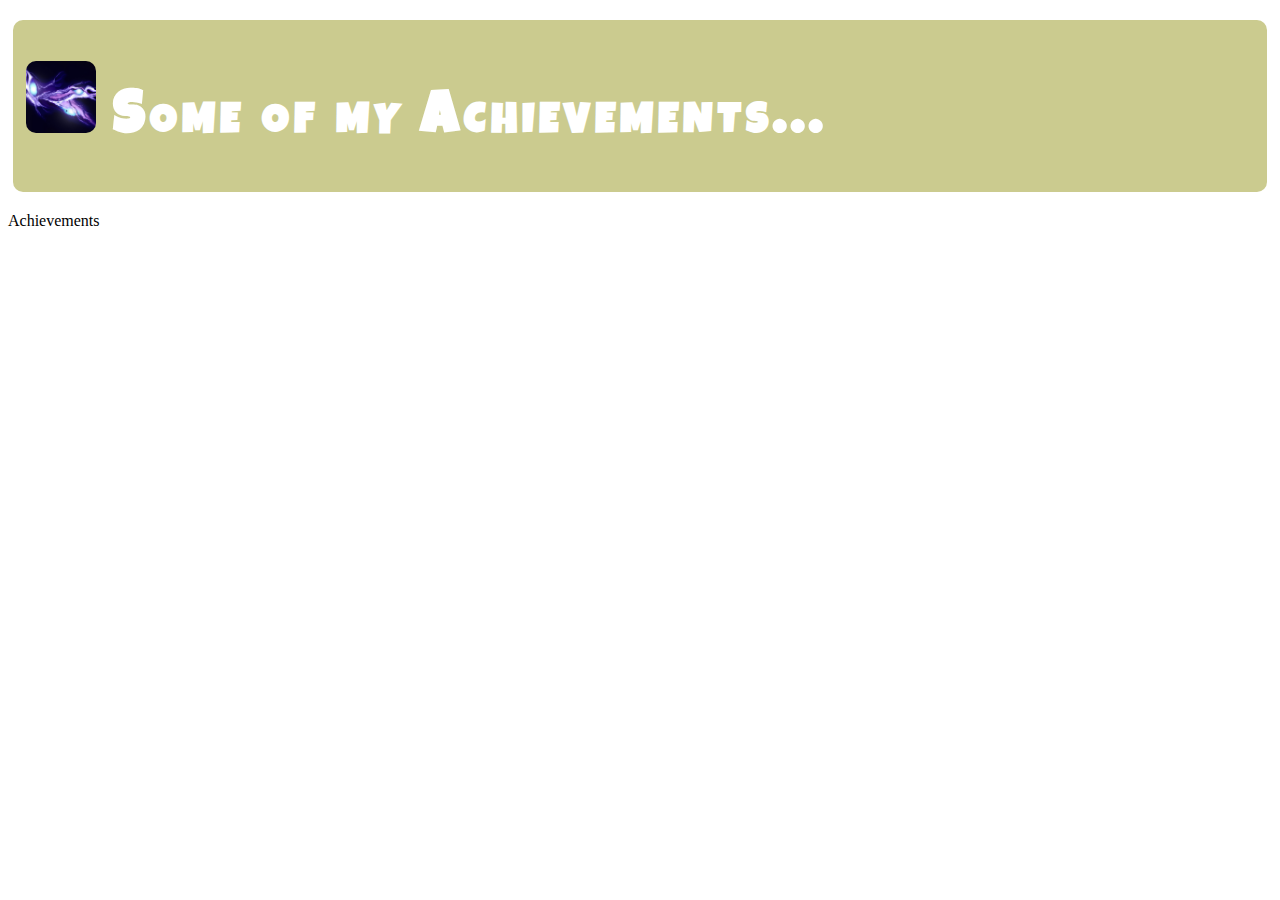
==== achievements.html @ 76c4f390 "Add files via upload" ====
<!DOCTYPE html>
<html lang="en">
<head>
    <meta charset="UTF-8">
    <meta http-equiv="X-UA-Compatible" content="IE=edge">
    <meta name="viewport" content="width=device-width, initial-scale=1.0">
    <title>hk77 | Achievements</title>    
    <link rel="stylesheet" href="achievements.css">

    <link rel="apple-touch-icon" sizes="180x180" href="apple-touch-icon.png">
    <link rel="icon" type="image/png" sizes="32x32" href="favicon-32x32.png">
    <link rel="icon" type="image/png" sizes="16x16" href="favicon-16x16.png">
    <link rel="manifest" href="site.webmanifest">
    <link rel="mask-icon" href="safari-pinned-tab.svg" color="#5bbad5">
    <meta name="msapplication-TileColor" content="#da532c">
    <meta name="theme-color" content="#ffffff">
 
    <!-- 
        <link rel="icon" href="favicon-16x16.png">
    -->

    <link rel="preconnect" href="https://fonts.googleapis.com">
    <link rel="preconnect" href="https://fonts.gstatic.com" crossorigin>
    <link href="https://fonts.googleapis.com/css2?family=Babylonica&family=Concert+One&family=Luckiest+Guy&family=Monoton&family=Patrick+Hand&family=Rubik+Bubbles&family=Rubik+Microbe&family=Rubik+Moonrocks&family=Rubik+Puddles&family=Rubik+Wet+Paint&family=Shadows+Into+Light&display=swap" rel="stylesheet">
</head>
<body>
    <div id="achievements_heading">
        <h1> <img src="hk77_logo.jpg" alt="hk77 | Logo" id="hk77_logo"> 
            Some of my Achievements... </h1>
    </div>
    Achievements
</body>
</html>
---- achievements.css ----
#achievements_heading{
    background-color: #cbcb8f;
    margin: 20px 5px;
    padding: 0.1% 10% 0.1% 1%;  
    /*border-style: dashed;*/
    border-radius: 10px;
    color: white;
    font-size: 30px;
    font-family: 'Luckiest Guy', cursive;
    font-variant:small-caps ; 
    letter-spacing: 5px;
}

#hk77_logo{
    position: inherit;
    width: 70px;
    border-radius: 10px;
}
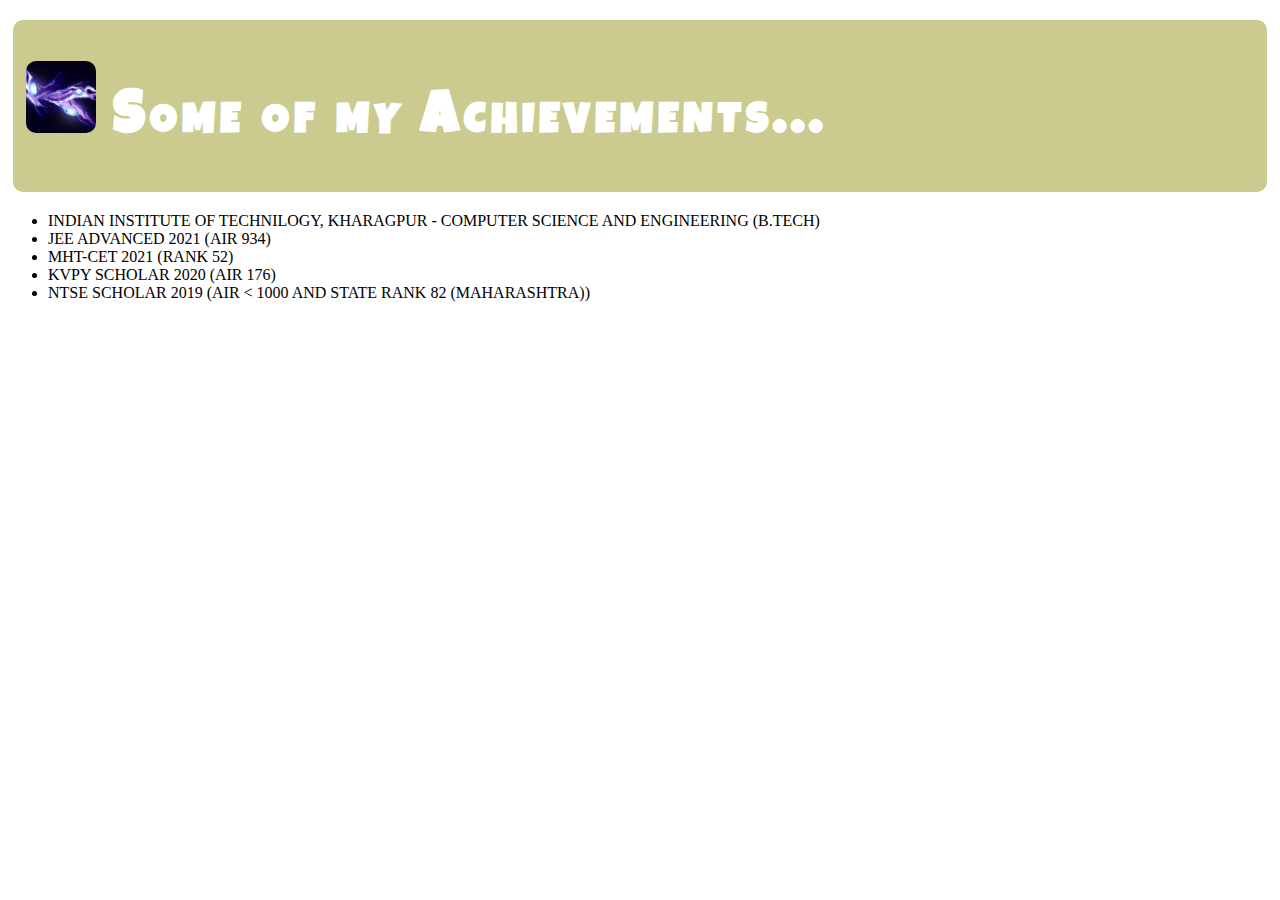
==== commit 278c4f44: "Update achievements.html" ====
--- a/achievements.html
+++ b/achievements.html
@@ -28,6 +28,17 @@
         <h1> <img src="hk77_logo.jpg" alt="hk77 | Logo" id="hk77_logo"> 
             Some of my Achievements... </h1>
     </div>
-    Achievements
+    <div>
+        <div>
+            <ul>
+                <li> INDIAN INSTITUTE OF TECHNILOGY, KHARAGPUR - COMPUTER SCIENCE AND ENGINEERING (B.TECH) </li>
+                <li> JEE ADVANCED 2021 (AIR 934)</li>
+                <li> MHT-CET 2021 (RANK 52)</li>
+                <li> KVPY SCHOLAR 2020 (AIR 176)</li>
+                <li> NTSE SCHOLAR 2019 (AIR < 1000 AND STATE RANK 82 (MAHARASHTRA)) </li>
+                
+            </ul>
+        </div>
+    </div>
 </body>
-</html>+</html>
